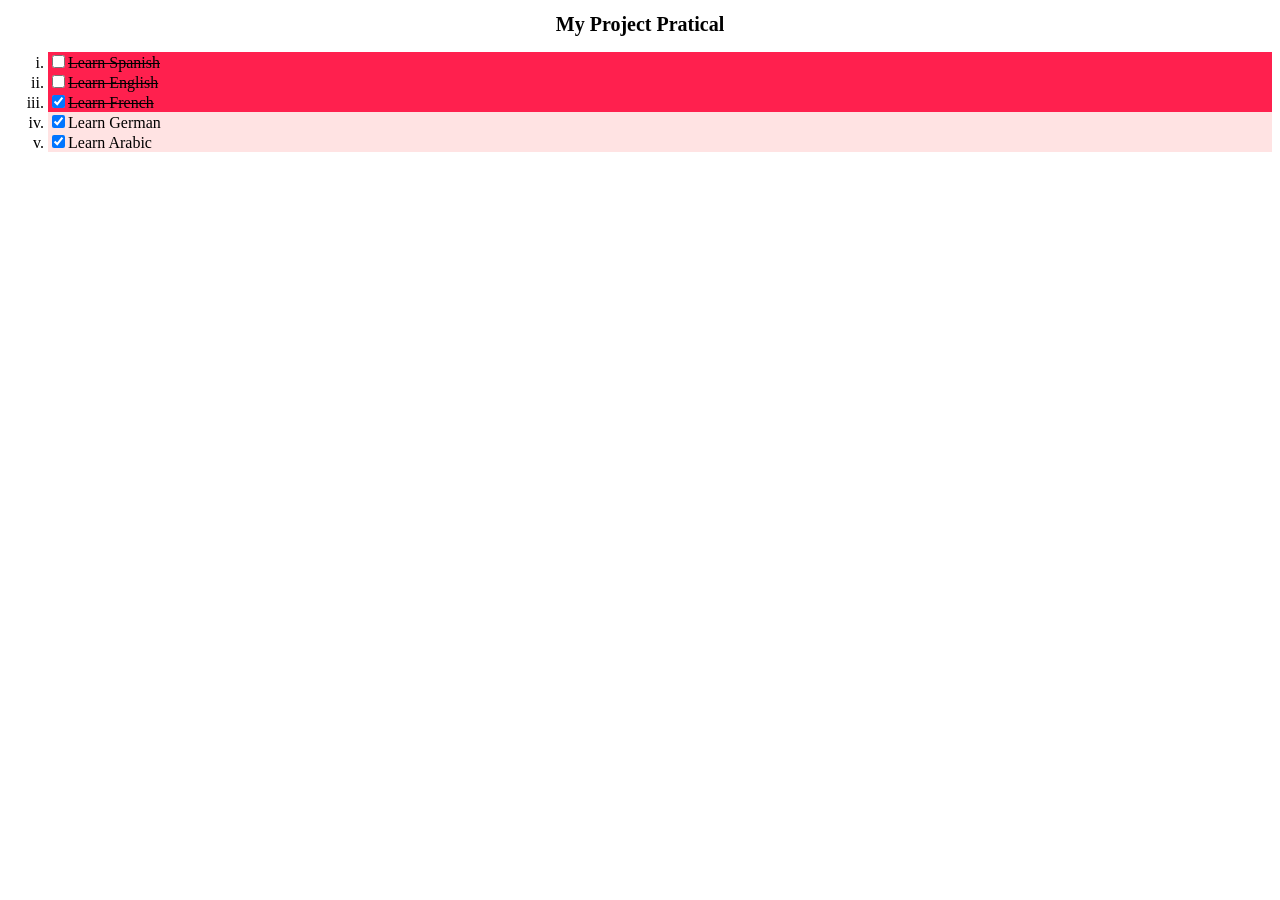
==== pratical.html @ b52c7652 "Add files via upload" ====
<!DOCTYPE html>
<html lang="en">
<head>
    <meta charset="UTF-8">
    <meta name="viewport" content="width=device-width, initial-scale=1.0">
    <title>Pratical</title>
    <style>
        h1{ text-align: center; font-size: 20px;}
        li{text-decoration:line-through;background-color:#FF204E;}
        ul{list-style-type:lower-roman;}
    </style>
</head>
<body>
     <!-- 
        1- Sayfa başlığını ortalayıp font büyüklüğünü 16px yapınız. 
        2- Tüm liste elemanlarının üstünü çizin ve zemin rengini "#FF204E" yapınız.(internal-external css)
        3- Sadece ilk 3 elemanın üstünü çizin ve zemin rengini "#FFE3E3" yapınız. (inline css)
        4- Tüm liste elemanlarının liste işaretini kaldırınız. (list-style-type)
    -->

    <h1>My Project Pratical</h1>
    <ul>
        <li><input type="checkbox" name="" id="" >Learn Spanish</li>
        <li><input type="checkbox" name="" id="" >Learn English</li>
        <li><input type="checkbox" name="" id="" checked>Learn French</li>
        <li style="text-decoration:none; background-color:#FFE3E3 ;"><input type="checkbox" name="" id="" checked>Learn German</li>
        <li style="text-decoration:none; background-color: #FFE3E3;"><input type="checkbox" name="" id="" checked>Learn Arabic</li>
    </ul>
    
</body>
</html>
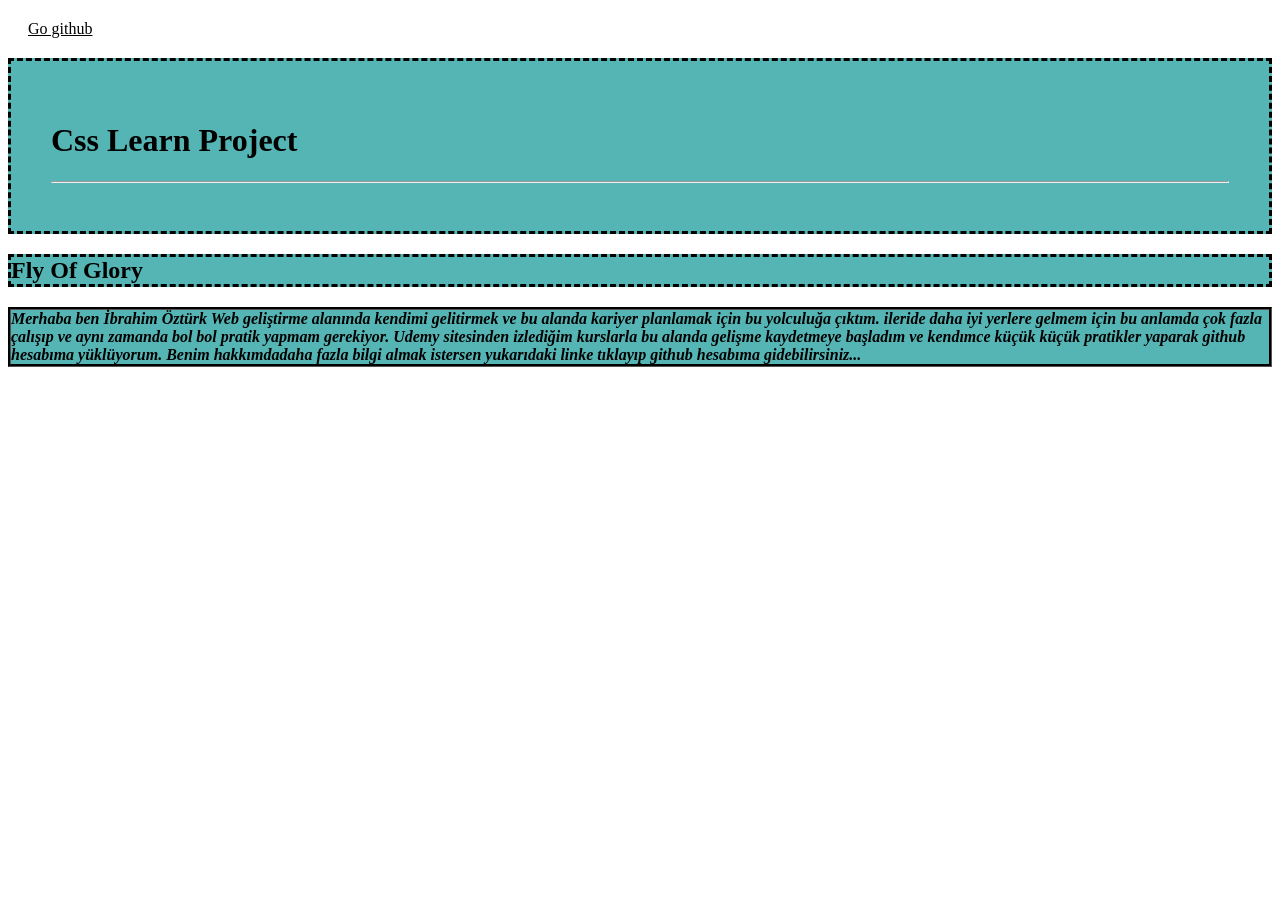
==== commit 97eca5d6: "Add files via upload" ====
--- a/pratical.html
+++ b/pratical.html
@@ -4,28 +4,58 @@
     <meta charset="UTF-8">
     <meta name="viewport" content="width=device-width, initial-scale=1.0">
     <title>Pratical</title>
-    <style>
-        h1{ text-align: center; font-size: 20px;}
-        li{text-decoration:line-through;background-color:#FF204E;}
-        ul{list-style-type:lower-roman;}
-    </style>
 </head>
+<style>
+    div{background-color:rgb(85, 181, 181);
+        width: auto;
+        border: dashed black;
+        padding: 40px;
+        margin: auto;
+
+    }
+    
+    p{background-color:rgb(85, 181, 181); color: black;
+        border: groove black;
+     
+    
+    
+    }
+    h2{ background-color: rgb(85, 181, 181);
+        border: dashed black;
+
+    }
+    nav{margin: 20px;
+    }
+    a{color: black;
+    border: hidden lightcoral;}
+    
+</style>
+
 <body>
-     <!-- 
-        1- Sayfa başlığını ortalayıp font büyüklüğünü 16px yapınız. 
-        2- Tüm liste elemanlarının üstünü çizin ve zemin rengini "#FF204E" yapınız.(internal-external css)
-        3- Sadece ilk 3 elemanın üstünü çizin ve zemin rengini "#FFE3E3" yapınız. (inline css)
-        4- Tüm liste elemanlarının liste işaretini kaldırınız. (list-style-type)
-    -->
+    <main>
+        <nav>
+            <a href="https://github.com/" target="_blank"> Go github</a>
+        </nav>
+        <div>
+            <h1>Css Learn Project</h1><hr>
+        </div>
+        <h2>Fly Of Glory</h2>
+        <section>
+            <p>
+                <b><i> Merhaba ben İbrahim Öztürk Web geliştirme alanında kendimi gelitirmek ve bu alanda kariyer planlamak için bu yolculuğa çıktım.
+                ileride daha iyi yerlere gelmem için bu anlamda çok fazla çalışıp ve aynı zamanda bol bol pratik yapmam gerekiyor.
+                Udemy sitesinden izlediğim kurslarla bu alanda gelişme kaydetmeye başladım ve kendımce küçük küçük pratikler yaparak github hesabıma yüklüyorum.
+                Benim hakkımdadaha fazla bilgi almak istersen yukarıdaki linke tıklayıp github hesabıma gidebilirsiniz...</i></b>
+            
+            </p>
+        </section>
 
-    <h1>My Project Pratical</h1>
-    <ul>
-        <li><input type="checkbox" name="" id="" >Learn Spanish</li>
-        <li><input type="checkbox" name="" id="" >Learn English</li>
-        <li><input type="checkbox" name="" id="" checked>Learn French</li>
-        <li style="text-decoration:none; background-color:#FFE3E3 ;"><input type="checkbox" name="" id="" checked>Learn German</li>
-        <li style="text-decoration:none; background-color: #FFE3E3;"><input type="checkbox" name="" id="" checked>Learn Arabic</li>
-    </ul>
+
+        
+        
+            
+        
+    </main>
     
 </body>
 </html>
